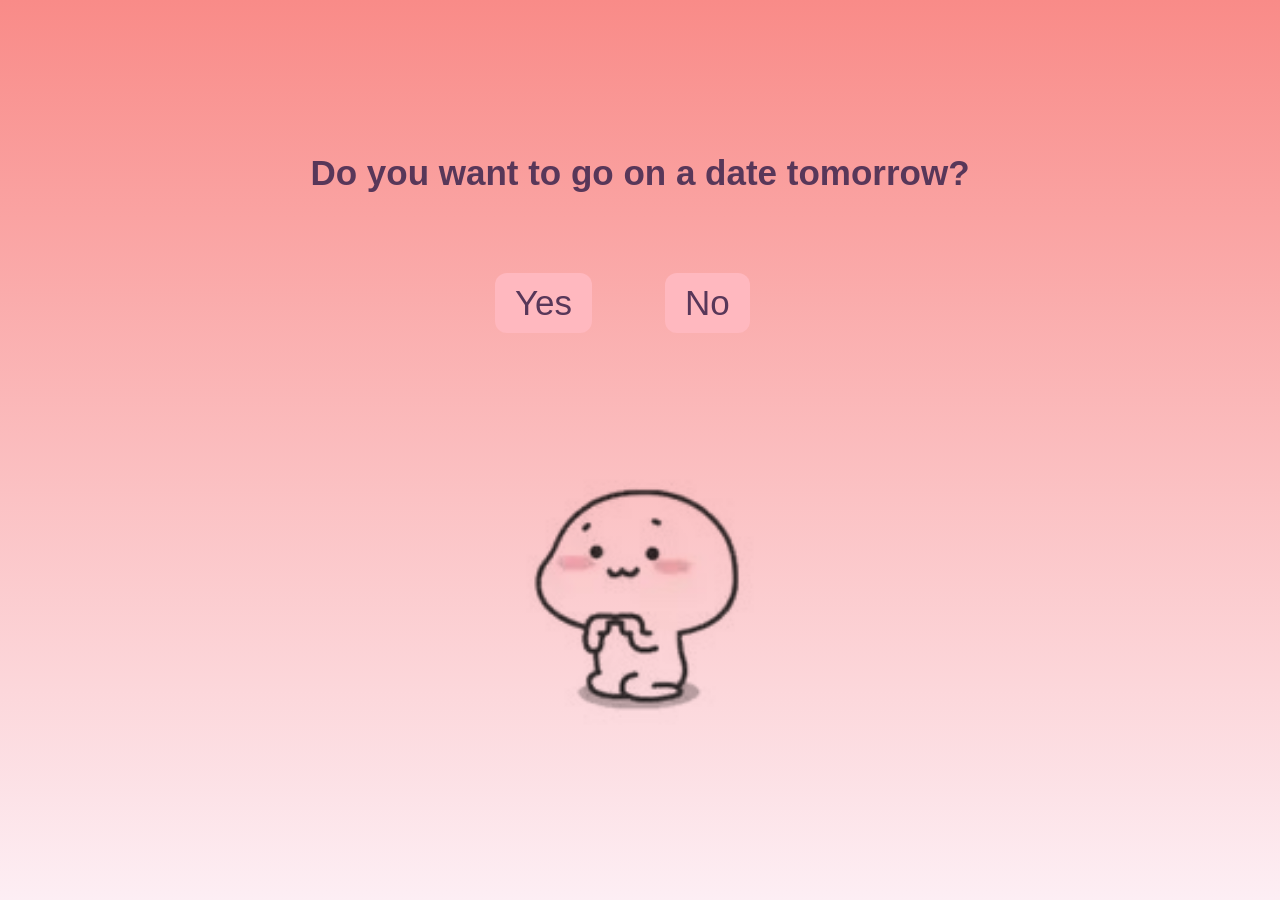
==== page2.html @ 7f810fe7 "Update page2.html" ====
<!DOCTYPE html>
<html lang="en">
<head>
    <meta charset="UTF-8">
    <meta name="viewport" content="width=device-width, initial-scale=1.0">
    <title>Hi You!!</title>

    <style>
        body {
            margin: 0;
            min-height: 100vh;
            display: flex;
            align-items: center;
            justify-content: center;
            color: #583759;
            font-family: Arial, sans-serif;
            text-align: center;
            background: linear-gradient(to top, #FDEEF4, #F98B88);
        }

        .main {
            display: flex;
            flex-direction: column;
            align-items: center;
            gap: 30px;
        }

        .Hey label {
            font-size: 35px;
            font-weight: bold;
        }

        #buttonArea {
            position: relative;
            width: 450px;
            height: 180px;
            margin: 20px auto;
        }

        .yes-btn,
        #moveButton {
            font-size: 35px;
            background-color: #FFB8BF;
            color: #583759;
            border: none;
            border-radius: 12px;
            padding: 10px 20px;
            cursor: pointer;
        }

        .yes-btn {
            position: absolute;
            left: 80px;
            top: 60px;
        }

        #moveButton {
            position: absolute;
            left: 250px;
            top: 60px;
            transition: left 0.15s ease, top 0.15s ease;
        }

        .slideshow-container {
            width: 300px;
        }

        .mySlides {
            display: none;
            mix-blend-mode: multiply;
            opacity: 0.9;
        }

        .mySlides img {
            width: 100%;
            border-radius: 15px;
        }
    </style>
</head>
<body>

    <div class="main">

        <div class="Hey">
            <label>Do you want to go on a date tomorrow?</label>

            <div id="buttonArea">

                <a href="page3.html">
                    <button class="yes-btn">Yes</button>
                </a>

                <button
                    id="moveButton"
                    onmouseover="moveButton()"
                    ontouchstart="moveButton()"
                    onmousedown="moveButton()">
                    No
                </button>

            </div>

            <audio id="moveSound" preload="auto">
                <source src="Aww.mp3" type="audio/mp3">
            </audio>
        </div>

        <div class="slideshow-container">
            <div class="mySlides">
                <img src="cutu1.png" alt="Image 1">
            </div>

            <div class="mySlides">
                <img src="cutu2.png" alt="Image 2">
            </div>
        </div>

    </div>

    <script>
        function moveButton() {
            const button = document.getElementById("moveButton");
            const area = document.getElementById("buttonArea");

            const maxX = area.clientWidth - button.offsetWidth;
            const maxY = area.clientHeight - button.offsetHeight;

            const randomX = Math.random() * maxX;
            const randomY = Math.random() * maxY;

            button.style.left = randomX + "px";
            button.style.top = randomY + "px";

            playMoveSound();
        }

        function playMoveSound() {
            const sound = document.getElementById("moveSound");

            sound.currentTime = 0;

            sound.play().catch(() => {
                // Ignore autoplay restrictions
            });
        }

        let slideIndex = 0;
        showSlides();

        function showSlides() {
            const slides = document.getElementsByClassName("mySlides");

            for (let i = 0; i < slides.length; i++) {
                slides[i].style.display = "none";
            }

            slideIndex++;

            if (slideIndex > slides.length) {
                slideIndex = 1;
            }

            slides[slideIndex - 1].style.display = "block";

            setTimeout(showSlides, 800);
        }
    </script>

</body>
</html>
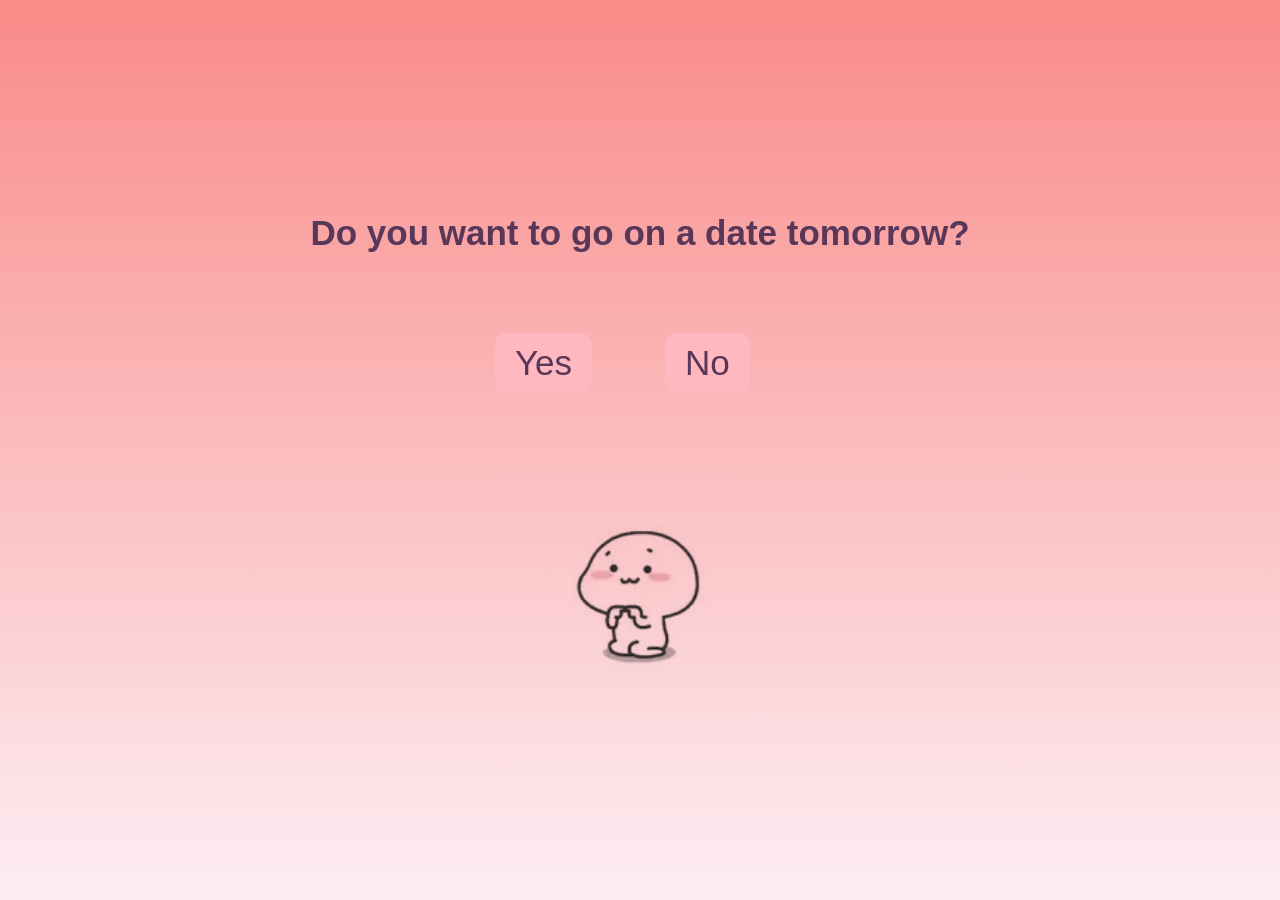
==== commit 2a0fc115: "Update page2.html" ====
--- a/page2.html
+++ b/page2.html
@@ -73,6 +73,8 @@
 
         .mySlides img {
             width: 100%;
+            max-width: 180px;
+            height: auto;
             border-radius: 15px;
         }
     </style>
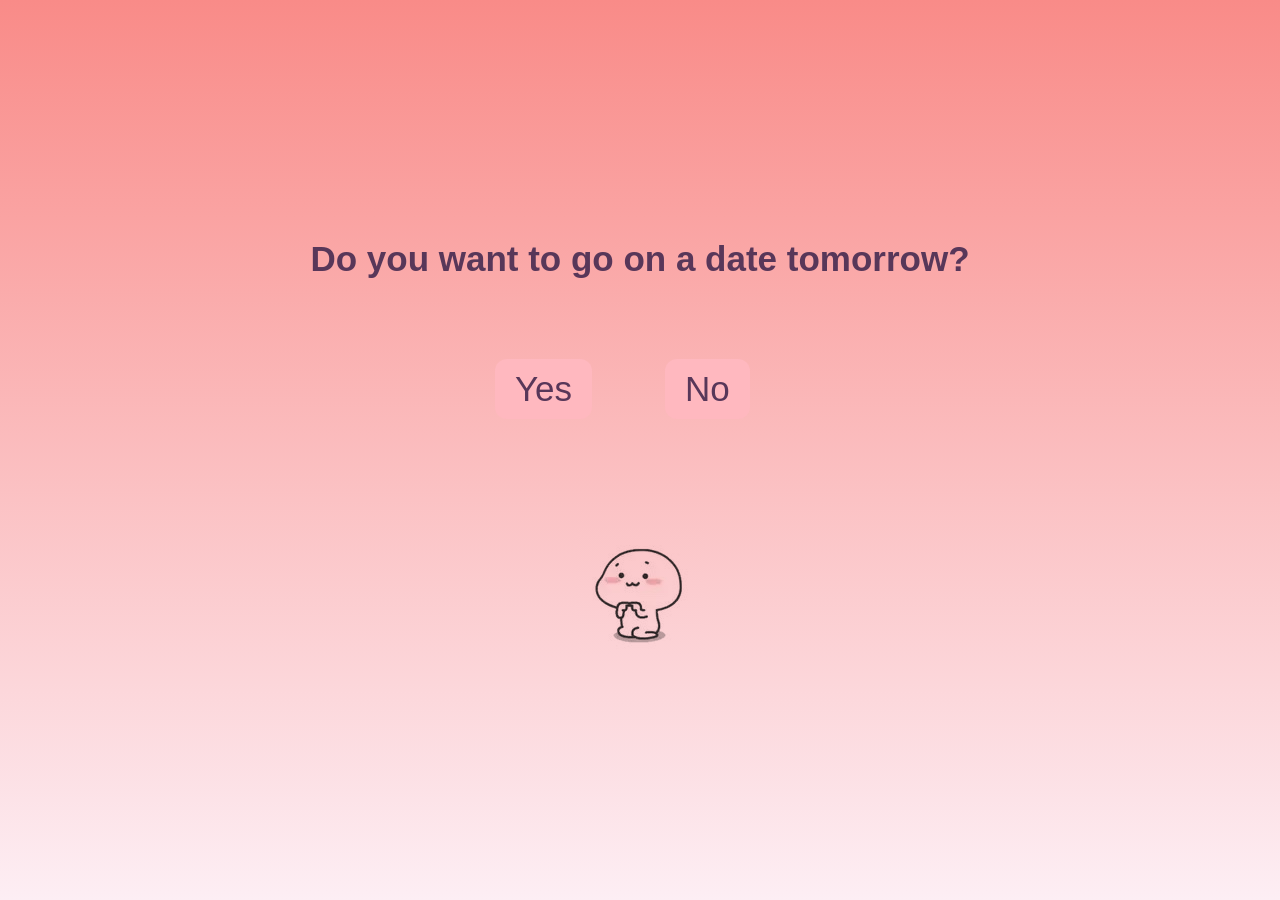
==== commit 4dca72b3: "Update page2.html" ====
--- a/page2.html
+++ b/page2.html
@@ -73,7 +73,7 @@
 
         .mySlides img {
             width: 100%;
-            max-width: 180px;
+            max-width: 128px;
             height: auto;
             border-radius: 15px;
         }
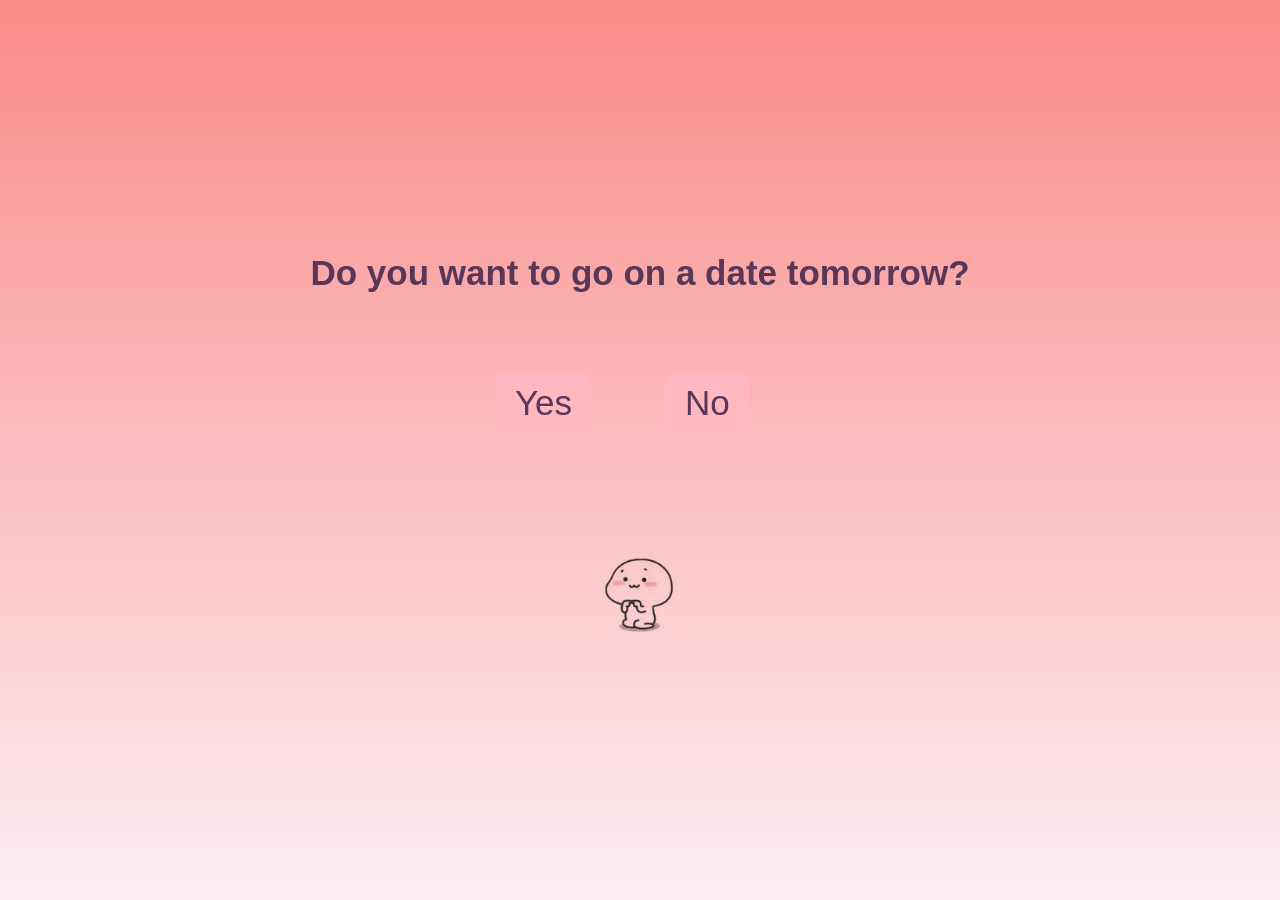
==== commit 80eef434: "Update page2.html" ====
--- a/page2.html
+++ b/page2.html
@@ -73,7 +73,7 @@
 
         .mySlides img {
             width: 100%;
-            max-width: 128px;
+            max-width: 100px;
             height: auto;
             border-radius: 15px;
         }
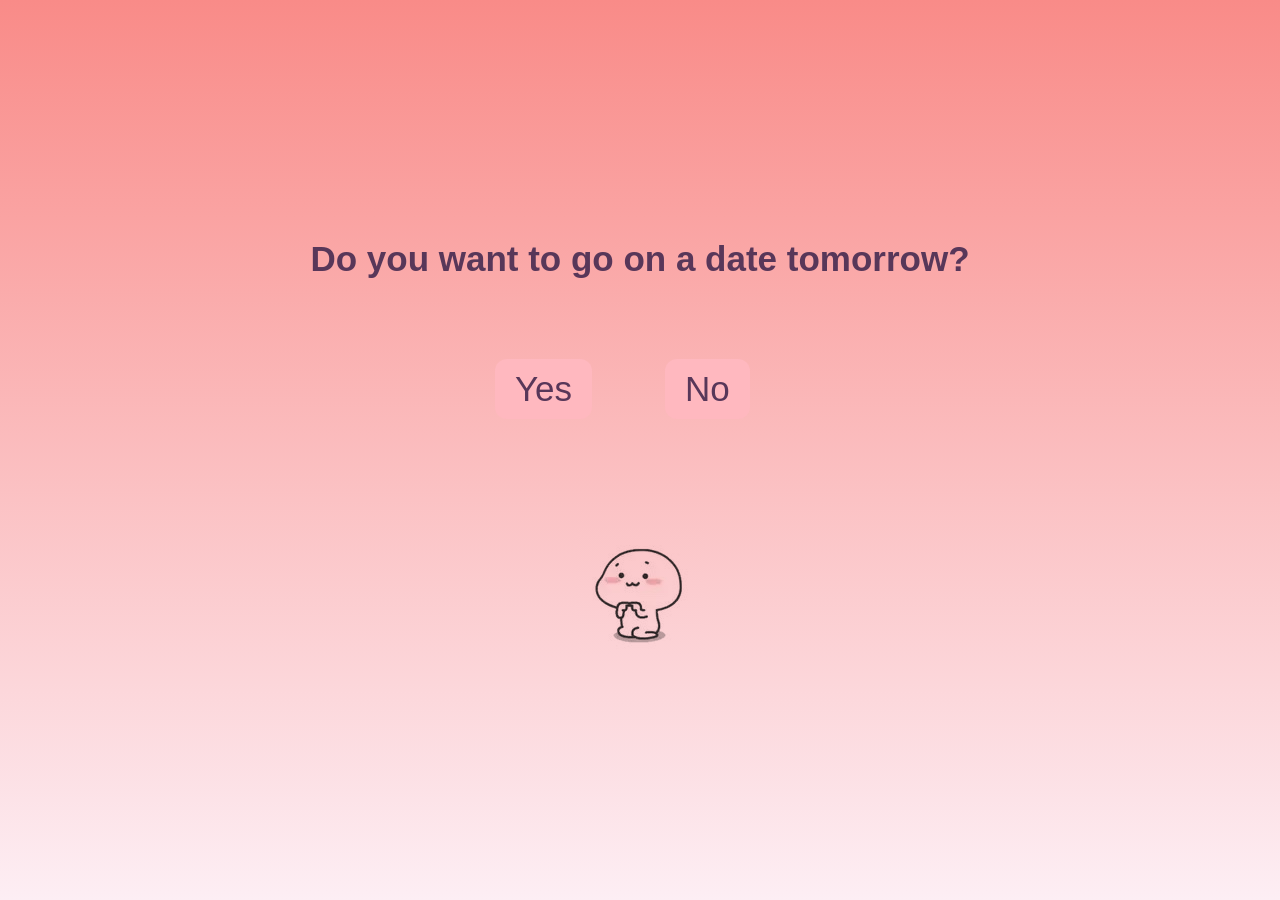
==== commit 53dc6316: "Update page2.html" ====
--- a/page2.html
+++ b/page2.html
@@ -73,7 +73,7 @@
 
         .mySlides img {
             width: 100%;
-            max-width: 100px;
+            max-width: 128px;
             height: auto;
             border-radius: 15px;
         }
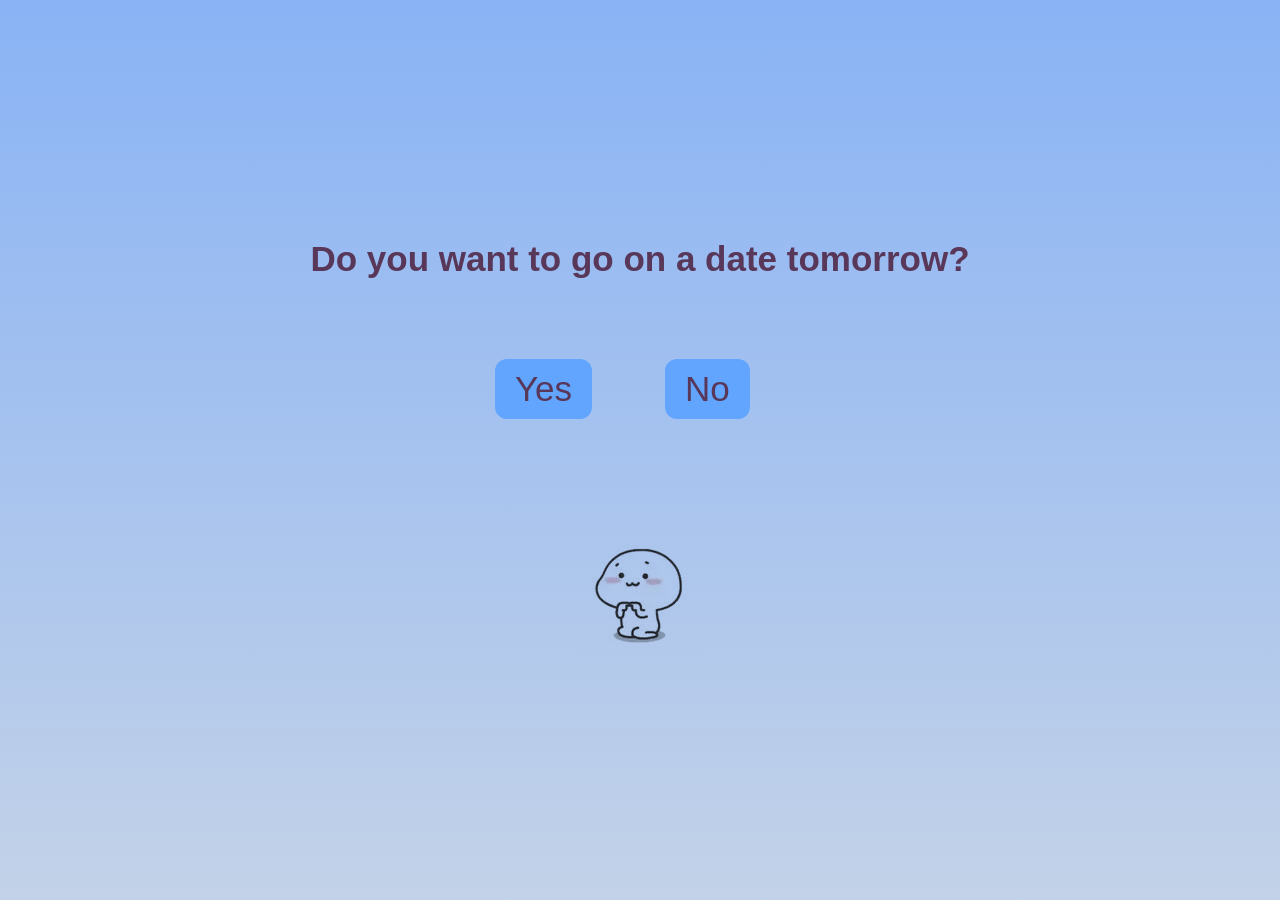
==== commit 6e159ec4: "Update page2.html" ====
--- a/page2.html
+++ b/page2.html
@@ -15,7 +15,7 @@
             color: #583759;
             font-family: Arial, sans-serif;
             text-align: center;
-            background: linear-gradient(to top, #FDEEF4, #F98B88);
+            background: linear-gradient(to top, #C3D2E8, #89B3F5);
         }
 
         .main {
@@ -40,7 +40,7 @@
         .yes-btn,
         #moveButton {
             font-size: 35px;
-            background-color: #FFB8BF;
+            background-color: #61A5FF;
             color: #583759;
             border: none;
             border-radius: 12px;
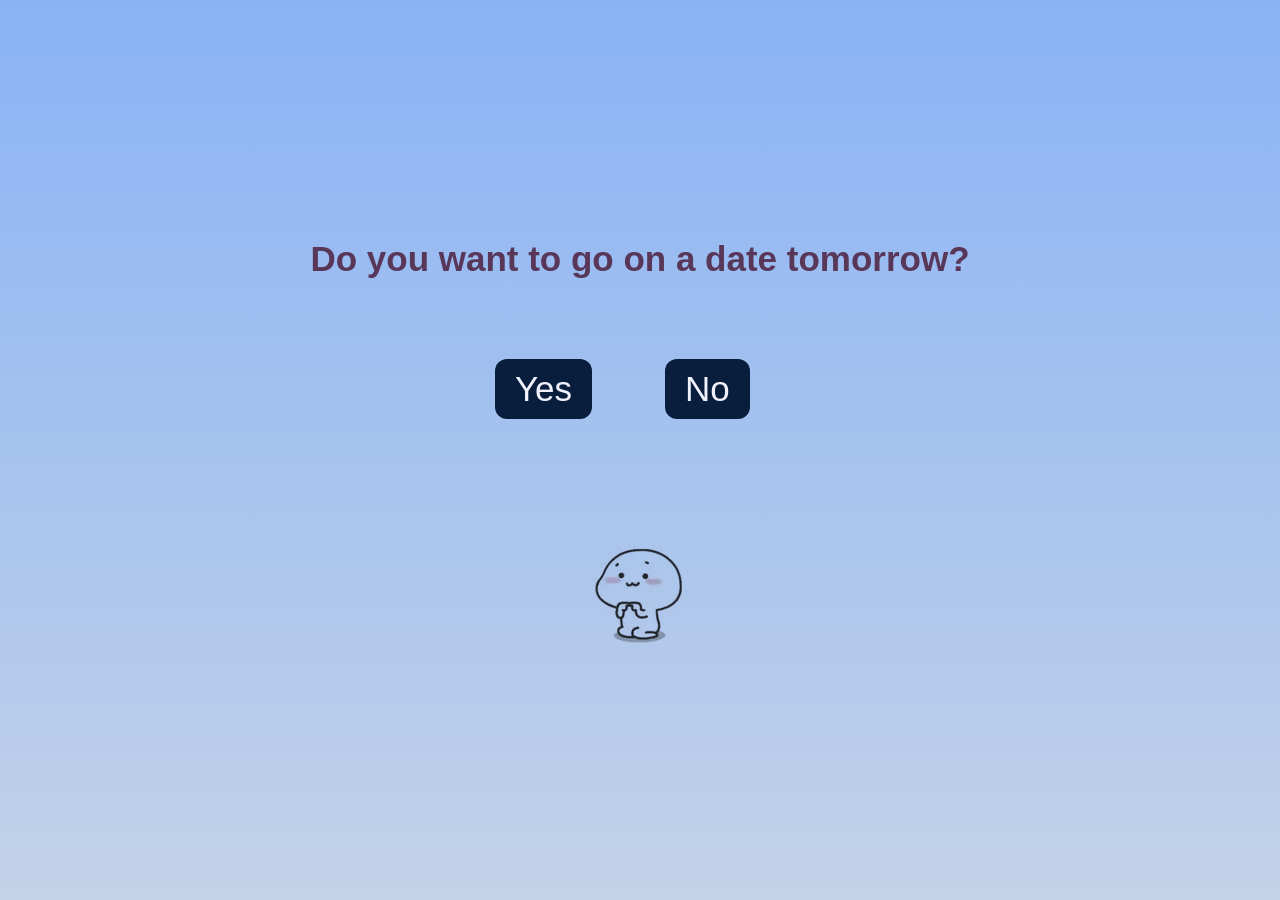
==== commit 433a528f: "Update page2.html" ====
--- a/page2.html
+++ b/page2.html
@@ -40,8 +40,8 @@
         .yes-btn,
         #moveButton {
             font-size: 35px;
-            background-color: #61A5FF;
-            color: #583759;
+            background-color: #091E3D;
+            color: #F0F1FC;
             border: none;
             border-radius: 12px;
             padding: 10px 20px;
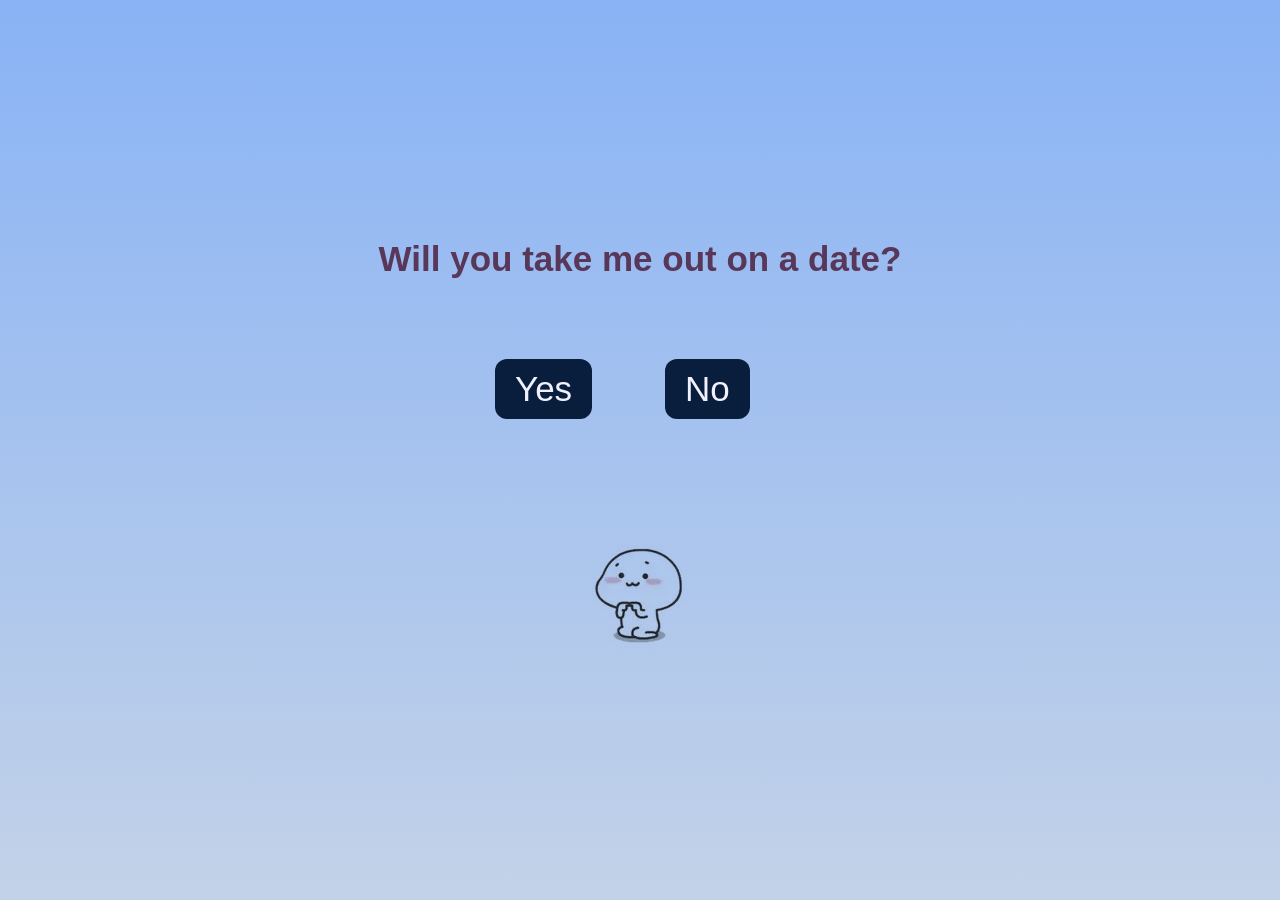
==== commit 4ec18f5a: "Update page2.html" ====
--- a/page2.html
+++ b/page2.html
@@ -84,7 +84,7 @@
     <div class="main">
 
         <div class="Hey">
-            <label>Do you want to go on a date tomorrow?</label>
+            <label>Will you take me out on a date?</label>
 
             <div id="buttonArea">
 
